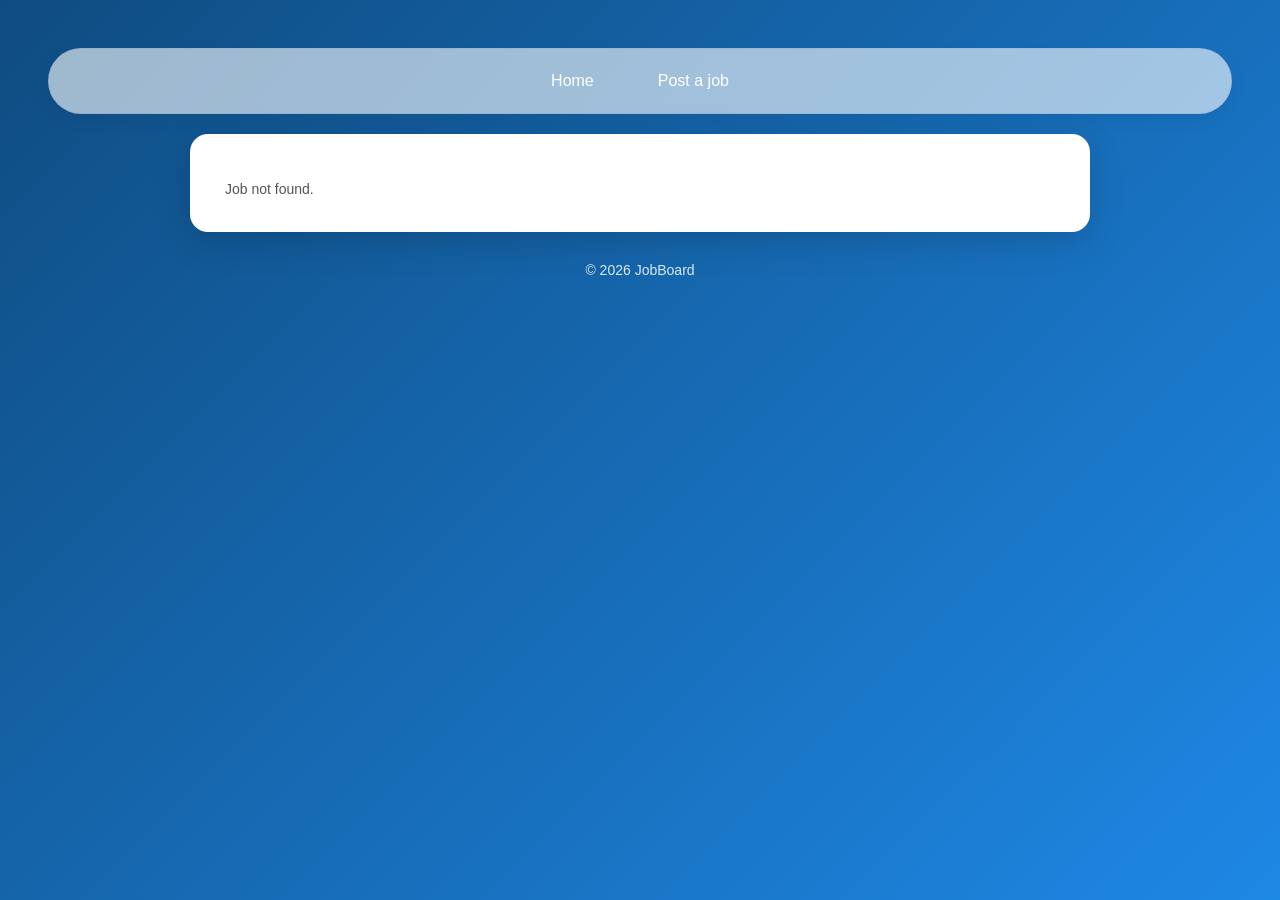
==== apply.html @ f2c91318 "Add files via upload" ====
<!doctype html>
<html lang="en">
<head>
  <meta charset="utf-8">
  <meta name="viewport" content="width=device-width,initial-scale=1">
  <title>Apply</title>
  <link rel="stylesheet" href="style.css">
</head>
<style>
    /* Reset */
* {
    margin: 0;
    padding: 0;
    box-sizing: border-box;
}

/* Body */
body {
    font-family: 'Segoe UI', Tahoma, Geneva, Verdana, sans-serif;
    background: linear-gradient(135deg, #0f4c81, #1e88e5);
    min-height: 100vh;
    display: flex;
    justify-content: center;
}

/* Container */
.container {
    width: 100%;
    padding: 20px;
}

/* Navbar */
.navbar {
    display: flex;
    justify-content: center;
    gap: 40px;
    padding: 15px 0;
}

.navbar a {
    text-decoration: none;
    color: white;
    font-weight: 500;
    font-size: 16px;
    position: relative;
    transition: 0.3s;
}

.navbar a::after {
    content: "";
    position: absolute;
    width: 0%;
    height: 2px;
    background: white;
    left: 0;
    bottom: -5px;
    transition: 0.3s;
}

.navbar a:hover::after {
    width: 100%;
}

/* Card Form */
.card-form {
    background: white;
    border-radius: 18px;
    padding: 35px;
    box-shadow: 0 10px 35px rgba(0, 0, 0, 0.15);
    animation: fadeIn 0.5s ease-in-out;
}

.card-form h2 {
    color: #0f4c81;
    margin-bottom: 5px;
}

.company {
    color: #1e88e5;
    font-weight: 500;
    margin-bottom: 20px;
}

/* Fields */
.field {
    display: flex;
    flex-direction: column;
    margin-bottom: 18px;
}

.field label {
    margin-bottom: 6px;
    font-size: 14px;
    color: #333;
    font-weight: 500;
}

.field input,
.field textarea {
    padding: 12px 14px;
    border-radius: 10px;
    border: 1px solid #d0d7e2;
    font-size: 14px;
    transition: 0.3s ease;
}

.field input:focus,
.field textarea:focus {
    border-color: #1e88e5;
    box-shadow: 0 0 0 3px rgba(30, 136, 229, 0.2);
    outline: none;
}

.field textarea {
    resize: none;
    min-height: 120px;
}

/* Button */
.btn {
    padding: 12px 30px;
    border-radius: 30px;
    border: none;
    cursor: pointer;
    font-size: 14px;
    transition: 0.3s ease;
}

.btn-primary {
    background: #1e88e5;
    color: white;
    font-weight: 600;
}

.btn-primary:hover {
    background: #1565c0;
    transform: translateY(-2px);
    box-shadow: 0 6px 15px rgba(30, 136, 229, 0.3);
}

/* Status Text */
.small {
    margin-top: 12px;
    font-size: 14px;
    color: #555;
}

/* Footer */
.site-footer {
    text-align: center;
    margin-top: 30px;
    color: white;
    font-size: 14px;
    opacity: 0.85;
}

/* Animation */
@keyframes fadeIn {
    from {
        opacity: 0;
        transform: translateY(15px);
    }
    to {
        opacity: 1;
        transform: translateY(0);
    }
}

/* Responsive */
@media (max-width: 768px) {
    .card-form {
        padding: 25px;
    }
}

</style>
<body>
  <div class="container">
    <nav class="navbar">
      <a href="index.html">Home</a>
      <a href="post.html">Post a job</a>
    </nav>

    <div id="wrap" class="card-form" style="max-width:900px;margin:18px auto">
      <p class="small">Loading...</p>
    </div>

    <div class="site-footer">&copy; <span id="yr"></span> JobBoard</div>
  </div>

  <script>
    document.getElementById('yr').innerText = new Date().getFullYear();
    function getParam(n){ return new URL(location.href).searchParams.get(n); }
    function escapeHtml(s){ return String(s||'').replace(/&/g,'&amp;').replace(/</g,'&lt;').replace(/>/g,'&gt;'); }
    const id = getParam('id');
    const wrap = document.getElementById('wrap');
    const jobs = JSON.parse(localStorage.getItem('currentJobs')||'[]');
    const job = jobs.find(j=>String(j.__id)===String(id));
    if(!job){ wrap.innerHTML = '<p class="small">Job not found.</p>'; }
    else{
      const title = job.title || job.position || job.company_name || 'Job';
      wrap.innerHTML = `
        <h2>Apply: ${escapeHtml(title)}</h2>
        <div class="small company">${escapeHtml(job.company_name||'')}</div>
        <div style="margin-top:12px" class="field"><label>Your name</label><input id="app_name"></div>
        <div class="field"><label>Your email</label><input id="app_email" type="email"></div>
        <div class="field"><label>Message / cover letter</label><textarea id="app_msg"></textarea></div>
        <div style="text-align:right"><button id="send" class="btn btn-primary">Send application</button></div>
        <p id="status" class="small"></p>
      `;
      document.getElementById('send').addEventListener('click', ()=>{
        const name = document.getElementById('app_name').value.trim();
        const email = document.getElementById('app_email').value.trim();
        const msg = document.getElementById('app_msg').value.trim();
        if(!name || !email){ document.getElementById('status').innerText='Please include name and email.'; return; }
        const applications = JSON.parse(localStorage.getItem('applications')||'{}');
        const key = String(job.__id);
        if(!applications[key]) applications[key]=[];
        applications[key].push({name,email,message:msg,applied_at:new Date().toISOString()});
        localStorage.setItem('applications', JSON.stringify(applications));
        document.getElementById('status').innerText = 'Application submitted. Thank you!';
      });
    }
  </script>
</body>
</html>
---- style.css ----
:root{
    --bg-1: #eef2ff; /* subtle lavender */
    --bg-2: #f8fafc; /* light background */
    --card: #ffffff;
    --muted: #6b7280;
    --accent: #2563eb;
    --accent-2: #0ea5e9;
    --card-height: 320px; /* default uniform card height on desktop */
    --success: #16a34a;
    --glass: rgba(255,255,255,0.6);
    --radius: 12px;
}

/* Page */
html, body{
    height: 100%;
}
body {
    font-family: Inter, system-ui, -apple-system, 'Segoe UI', Roboto, 'Helvetica Neue', Arial;
    background: linear-gradient(180deg, var(--bg-1) 0%, var(--bg-2) 100%);
    margin: 0;
    padding: 28px;
    color: #0f172a;
}

/* Navigation */
.navbar{
    max-width: 1200px;
    margin: 0 auto 20px auto;
    display: flex;
    gap: 18px;
    align-items: center;
    justify-content: flex-start;
    padding: 8px 14px;
    background: rgba(255,255,255,0.6);
    border-radius: 999px;
    box-shadow: 0 6px 18px rgba(2,6,23,0.06);
    border: 1px solid rgba(15,23,42,0.04);
}
.navbar a{
    color: var(--accent);
    text-decoration: none;
    padding: 8px 12px;
    border-radius: 999px;
    font-weight: 600;
    transition: background .14s ease, color .14s ease, transform .14s ease;
}
.navbar a:hover{
    background: linear-gradient(90deg, rgba(37,99,235,0.12), rgba(14,165,233,0.06));
    transform: translateY(-2px);
}

/* Contact Form */
.contact-section{
    /* slightly wider but shorter contact card */
    max-width: 1000px;
    margin: 16px auto 24px auto; /* smaller vertical margins */
    background: linear-gradient(180deg, rgba(255,255,255,0.98), rgba(255,255,255,0.95));
    padding: 12px; /* tighter padding */
    border-radius: 10px;
    box-shadow: 0 10px 22px rgba(2,6,23,0.04);
    border: 1px solid rgba(15,23,42,0.04);
    overflow: hidden;
}
.contact-section h2{
    margin-top: 0;
    font-size: 20px;
    color: #0b3a66;
}
.contact-section form{
    display: grid;
    grid-template-columns: 1fr 1fr;
    gap: 8px 12px; /* tighter gaps */
    margin-top: 6px;
    align-items: start;
}
.contact-section label{
    font-size: 13px;
    color: var(--muted);
    display: block;
    margin-bottom: 6px;
}
.contact-section input[type="text"],
.contact-section input[type="email"],
.contact-section input[type="subject"],
.contact-section textarea{
    width: 100%;
    padding: 10px 12px;
    border-radius: 8px;
    border: 1px solid rgba(15,23,42,0.06);
    font-size: 14px;
    background: white;
    color: #0f172a;
    box-shadow: inset 0 1px 0 rgba(2,6,23,0.02);
}
.contact-section textarea{ grid-column: 1 / -1; min-height: 60px; resize: vertical; }
.contact-section button[type="submit"]{
    grid-column: 1 / -1;
    justify-self: end;
    padding: 8px 12px; /* slightly smaller button */
    background: linear-gradient(90deg, var(--accent), var(--accent-2));
    color: white;
    border: none;
    border-radius: 10px;
    cursor: pointer;
    font-weight: 700;
    box-shadow: 0 8px 20px rgba(37,99,235,0.10);
}
.contact-section button[type="submit"]:hover{ transform: translateY(-3px); }

@media (max-width: 800px){
    .navbar{ justify-content: center; gap: 12px; }
    .contact-section form{ grid-template-columns: 1fr; }
    .contact-section button[type="submit"]{ justify-self: stretch; }
}

/* Search Bar */
.search-container{
    max-width: 1100px;
    margin: 0 auto 26px auto;
    display: flex;
    gap: 12px;
    align-items: center;
    justify-content: center;
}
.search-container .search-box{
    display: flex;
    align-items: center;
    background: var(--card);
    border-radius: 999px;
    padding: 6px;
    box-shadow: 0 6px 20px rgba(16,24,40,0.06);
    border: 1px solid rgba(15,23,42,0.04);
    width: 100%;
    max-width: 760px;
}
.search-container input{
    flex: 1;
    border: none;
    padding: 12px 16px;
    border-radius: 999px;
    font-size: 15px;
    outline: none;
    color: #0f172a;
    background: transparent;
}
.search-container input::placeholder{ color: var(--muted); }
.search-container button{
    background: linear-gradient(90deg, var(--accent), var(--accent-2));
    color: white;
    border: none;
    padding: 10px 16px;
    border-radius: 999px;
    margin-left: 8px;
    cursor: pointer;
    box-shadow: 0 6px 18px rgba(37,99,235,0.12);
    transition: transform .16s ease, box-shadow .16s ease, opacity .12s ease;
}
.search-container button:hover{ transform: translateY(-2px); }
.search-container #clear-btn{
    background: transparent;
    border: 1px solid rgba(15,23,42,0.06);
    padding: 8px 12px;
    border-radius: 8px;
    color: var(--muted);
}

/* Hero / Intro banner for the listing page */
.job-oppotunity{
    max-width: 1200px;                /* increased width */
    margin: 12px auto 22px auto;
    background: linear-gradient(90deg, rgba(37,99,235,0.10), rgba(14,165,233,0.04));
    border-radius: 16px;
    padding: 36px 28px;              /* increased padding for taller banner */
    display: flex;
    flex-direction: column;           /* stack h2 -> p -> button */
    gap: 14px;
    align-items: flex-start;
    box-shadow: 0 12px 36px rgba(2,6,23,0.05);
    min-height: 260px;               /* ensure larger height */
}
.job-oppotunity h2{
    margin: 0 0 8px 0;
    font-size: 30px;                 /* larger heading */
    color: #0b3a66;
    line-height: 1.02;
}
.job-oppotunity p{
    margin: 0 0 6px 0;
    color: #123;
    font-size: 16px;                 /* slightly larger body text */
    max-width: 1000px;
}
.job-oppotunity button{
    display: inline-block;
    margin-top: 8px;                 /* place below the paragraph */
    background: linear-gradient(90deg,var(--accent),var(--accent-2));
    color: white;
    border: none;
    padding: 14px 20px;              /* bigger CTA */
    border-radius: 10px;
    cursor: pointer;
    font-weight: 800;
    box-shadow: 0 12px 36px rgba(37,99,235,0.14);
}
.job-oppotunity button:hover{ transform: translateY(-3px); }

@media (max-width:800px){
    .job-oppotunity{ flex-direction:column; align-items:flex-start; padding:18px; min-height: auto; }
    .job-oppotunity button{ margin-left:0; width:100%; }
}

/* Jobs Container - Responsive Grid */
#jobs-container{
    /* allow wider layout on large screens so cards are more prominent */
    max-width: 1400px;
    margin: 18px auto 0 auto;
    display: grid;
    /* make cards wider: minimum 340-380px depending on screen size */
    grid-template-columns: repeat(auto-fit, minmax(360px, 1fr));
    gap: 24px;
    align-items: stretch; /* make grid items stretch to equal height */
}

/* Job Card */
.job{
    background: linear-gradient(180deg, rgba(255,255,255,0.98), var(--card));
    padding: 22px;
    border-radius: var(--radius);
    box-shadow: 0 8px 30px rgba(2,6,23,0.06);
    transition: transform .22s cubic-bezier(.2,.9,.3,1), box-shadow .22s ease;
    display: flex;
    flex-direction: column;
    gap: 12px;
    position: relative;
    overflow: hidden;
    height: var(--card-height);
}
.job::after{
    content: '';
    position: absolute;
    inset: 0;
    pointer-events: none;
}
.job:hover{
    transform: translateY(-6px) scale(1.01);
    box-shadow: 0 18px 40px rgba(2,6,23,0.12);
}
.job h3{
    margin: 0 0 6px 0;
    font-size: 20px;
    color: #0f172a;
}
.job .company{
    font-weight: 600;
    color: #0b3a66;
}
.job .meta{
    font-size: 13px;
    color: var(--muted);
}
.job p{
    font-size: 15px;
    color: #374151;
    margin: 0;
}
.job .cta{
    margin-top: auto; /* push CTA to the bottom so cards align */
    display: flex;
    gap: 8px;
    }
    .btn{
        padding: 8px 12px;
        border-radius: 8px;
        border: none;
        cursor: pointer;
        font-weight: 700;
        font-size: 0.95rem;
        letter-spacing: 0.2px;
        display: inline-flex;
        align-items: center;
        gap: 8px;
        transition: transform .14s ease, box-shadow .14s ease, opacity .12s ease;
    }
    .btn:focus{ outline: 3px solid rgba(37,99,235,0.12); outline-offset: 2px; }
    .btn + .btn{ margin-left: 8px; }
    .btn-outline{
        background: transparent;
        border: 1px solid var(--accent);
        color: var(--accent);
        padding: 8px 12px;
    }
    .btn-outline:hover{
        background: rgba(37,99,235,0.06);
        transform: translateY(-2px);
    }
    .btn-primary{
        background: linear-gradient(90deg,var(--accent),var(--accent-2));
        color: white;
        padding: 9px 14px;
        box-shadow: 0 8px 22px rgba(37,99,235,0.12);
    }
    .btn-primary:hover{
        transform: translateY(-2px);
        box-shadow: 0 12px 30px rgba(37,99,235,0.16);
    }


    /* legacy class used earlier */
    .apply-btn{ display: inline-block; padding: 8px 12px; border-radius: 8px; background: linear-gradient(90deg,var(--accent),var(--accent-2)); color: #fff; border: none; cursor: pointer; }

/* Show More Button */
#showMore{
    display: block;
    margin: 28px auto;
    padding: 12px 26px;
    border: none;
    border-radius: 999px;
    background: linear-gradient(90deg, var(--success), #059669);
    color: white;
    font-size: 16px;
    cursor: pointer;
    box-shadow: 0 10px 30px rgba(5,150,105,0.12);
    transition: transform .14s ease, box-shadow .14s ease;
}
#showMore:hover{ transform: translateY(-3px); box-shadow: 0 18px 40px rgba(5,150,105,0.18); }

/* Small screens */
@media (max-width: 1100px){
    /* slightly reduce min card width on medium screens */
    #jobs-container{ grid-template-columns: repeat(auto-fit, minmax(320px, 1fr)); gap:20px; }
    :root{ --card-height: 300px; }
}

@media (max-width: 900px){
    body{ padding: 18px; }
    #jobs-container{ gap: 16px; }
}

@media (max-width: 600px){
    .search-container{ padding: 0 6px; gap: 8px; flex-direction: column; }
    .search-container .search-box{ width: 100%; }
    .search-container button{ width: 100%; border-radius: 10px; }
    #jobs-container{ grid-template-columns: 1fr; }
    :root{ --card-height: auto; }
}

/* Accessible focus states */
.search-container input:focus, .search-container button:focus, #showMore:focus, .apply-btn:focus{
    outline: 3px solid rgba(37,99,235,0.14);
    outline-offset: 2px;
}
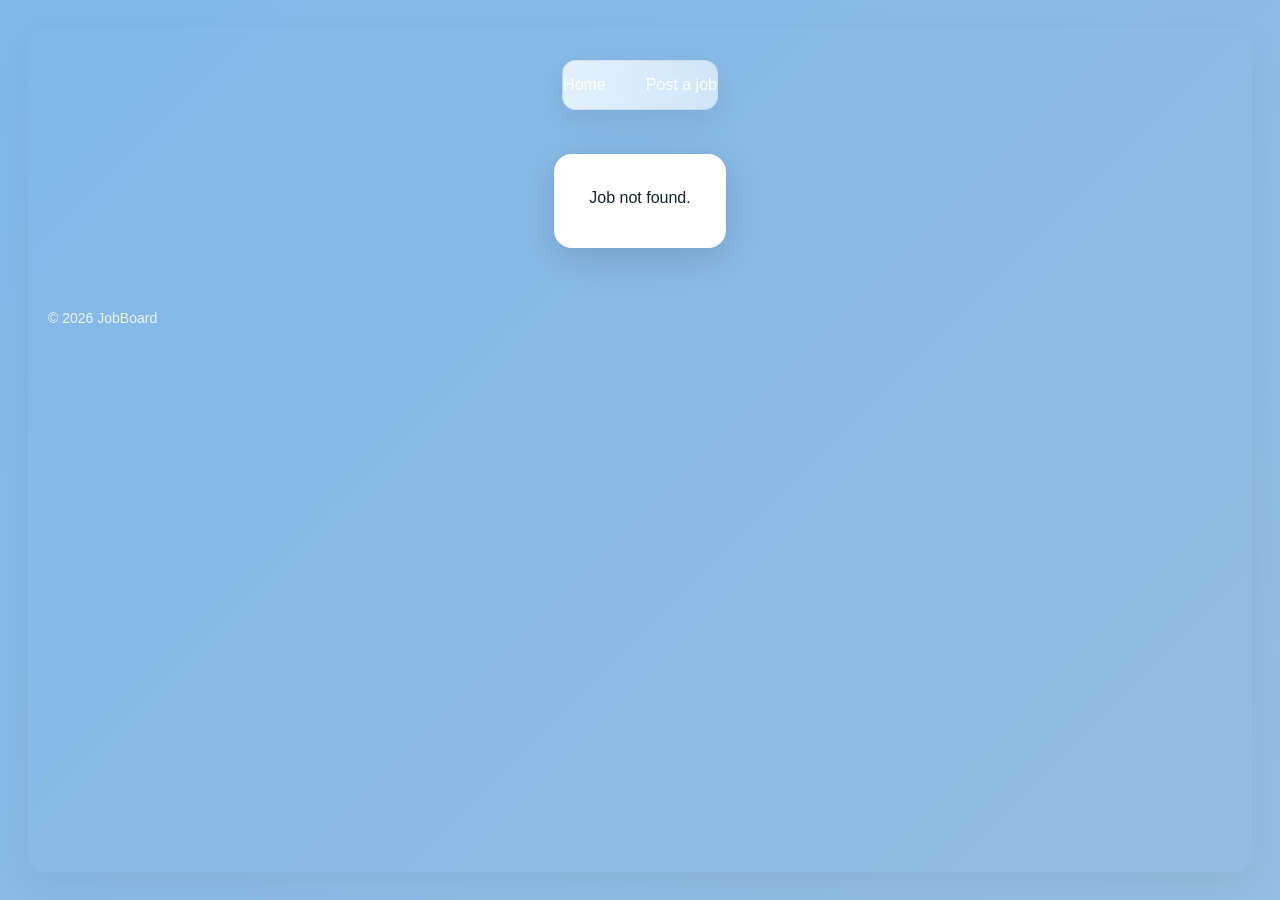
==== commit 7187167b: "Add files via upload" ====
--- a/apply.html
+++ b/apply.html
@@ -17,7 +17,7 @@
 /* Body */
 body {
     font-family: 'Segoe UI', Tahoma, Geneva, Verdana, sans-serif;
-    background: linear-gradient(135deg, #0f4c81, #1e88e5);
+    background: linear-gradient(135deg, #81b8e9, #93bde2);
     min-height: 100vh;
     display: flex;
     justify-content: center;
@@ -221,6 +221,7 @@
         document.getElementById('status').innerText = 'Application submitted. Thank you!';
       });
     }
+    
   </script>
 </body>
 </html>
--- a/style.css
+++ b/style.css
@@ -22,96 +22,106 @@
     padding: 28px;
     color: #0f172a;
 }
-
-/* Navigation */
+.container{
+    max-width: 1800px;                /* increased width */
+    margin: 12px auto 22px auto;
+    /* background: linear-gradient(90deg, rgba(37,99,235,0.10), rgba(14,165,233,0.04)); */
+    border-radius: 16px;
+    padding: 48px 32px;              /* increased padding for taller banner */
+    display: flex;
+    flex-direction: column;           /* stack h2 -> p -> button */
+    gap: 14px;
+    align-items: flex-start;
+    box-shadow: 0 12px 36px rgba(2,6,23,0.05);
+    min-height: 260px;               /* ensure larger height */
+}
+.container h1{
+    margin: 0 0 8px 0;
+    font-size: 30px;                 /* larger heading */
+    color: #0b3a66;
+    line-height: 1.02;
+}
+.container p{
+    margin: 0 0 6px 0;
+    color: #123;
+    font-size: 16px;                 /* slightly larger body text */
+    max-width: 1000px;
+}
+.container button{
+    display: inline-block;
+    margin-top: 8px;                 /* place below the paragraph */
+    background: linear-gradient(90deg,var(--accent),var(--accent-2));
+    color: white;
+    border: none;
+    padding: 14px 20px;              /* bigger CTA */
+    border-radius: 10px;
+    cursor: pointer;
+    font-weight: 800;
+    box-shadow: 0 12px 36px rgba(37,99,235,0.14);
+}
+.container button:hover{ transform: translateY(-3px); }
+
+@media (max-width:800px){
+    .job-oppotunity{ flex-direction:column; align-items:flex-start; padding:18px; min-height: auto; }
+    .job-oppotunity button{ margin-left:0; width:100%; }
+}
+
+/* Navigation - modern sticky navbar */
 .navbar{
-    max-width: 1200px;
-    margin: 0 auto 20px auto;
+    position: sticky;
+    top: 12px;
+    z-index: 999;
+    max-width: 1600px;
+    margin: 12px auto;
     display: flex;
     gap: 18px;
     align-items: center;
-    justify-content: flex-start;
-    padding: 8px 14px;
-    background: rgba(255,255,255,0.6);
-    border-radius: 999px;
-    box-shadow: 0 6px 18px rgba(2,6,23,0.06);
-    border: 1px solid rgba(15,23,42,0.04);
-}
-.navbar a{
+    justify-content: space-between;
+    padding: 10px 18px;
+    background: linear-gradient(90deg, rgba(255,255,255,0.78), rgba(255,255,255,0.62));
+    backdrop-filter: blur(8px) saturate(120%);
+    -webkit-backdrop-filter: blur(8px) saturate(120%);
+    border-radius: 14px;
+    box-shadow: 0 10px 30px rgba(2,6,23,0.08);
+    border: 1px solid rgba(15,23,42,0.06);
+    transition: box-shadow .18s ease, transform .18s ease, background .18s ease;
+}
+
+.navbar .brand{
     color: var(--accent);
+    font-weight: 800;
+    font-size: 1.05rem;
+    text-decoration: none;
+    padding: 6px 8px;
+    display: inline-block;
+}
+
+.nav-links{
+    display: flex;
+    gap: 10px;
+    align-items: center;
+}
+
+.nav-links a{
+    color: #0f172a;
     text-decoration: none;
     padding: 8px 12px;
-    border-radius: 999px;
-    font-weight: 600;
+    border-radius: 10px;
+    font-weight: 700;
     transition: background .14s ease, color .14s ease, transform .14s ease;
 }
-.navbar a:hover{
+
+.nav-links a:hover{
     background: linear-gradient(90deg, rgba(37,99,235,0.12), rgba(14,165,233,0.06));
+    color: var(--accent);
     transform: translateY(-2px);
 }
 
-/* Contact Form */
-.contact-section{
-    /* slightly wider but shorter contact card */
-    max-width: 1000px;
-    margin: 16px auto 24px auto; /* smaller vertical margins */
-    background: linear-gradient(180deg, rgba(255,255,255,0.98), rgba(255,255,255,0.95));
-    padding: 12px; /* tighter padding */
-    border-radius: 10px;
-    box-shadow: 0 10px 22px rgba(2,6,23,0.04);
-    border: 1px solid rgba(15,23,42,0.04);
-    overflow: hidden;
-}
-.contact-section h2{
-    margin-top: 0;
-    font-size: 20px;
-    color: #0b3a66;
-}
-.contact-section form{
-    display: grid;
-    grid-template-columns: 1fr 1fr;
-    gap: 8px 12px; /* tighter gaps */
-    margin-top: 6px;
-    align-items: start;
-}
-.contact-section label{
-    font-size: 13px;
-    color: var(--muted);
-    display: block;
-    margin-bottom: 6px;
-}
-.contact-section input[type="text"],
-.contact-section input[type="email"],
-.contact-section input[type="subject"],
-.contact-section textarea{
-    width: 100%;
-    padding: 10px 12px;
-    border-radius: 8px;
-    border: 1px solid rgba(15,23,42,0.06);
-    font-size: 14px;
-    background: white;
-    color: #0f172a;
-    box-shadow: inset 0 1px 0 rgba(2,6,23,0.02);
-}
-.contact-section textarea{ grid-column: 1 / -1; min-height: 60px; resize: vertical; }
-.contact-section button[type="submit"]{
-    grid-column: 1 / -1;
-    justify-self: end;
-    padding: 8px 12px; /* slightly smaller button */
-    background: linear-gradient(90deg, var(--accent), var(--accent-2));
-    color: white;
-    border: none;
-    border-radius: 10px;
-    cursor: pointer;
-    font-weight: 700;
-    box-shadow: 0 8px 20px rgba(37,99,235,0.10);
-}
-.contact-section button[type="submit"]:hover{ transform: translateY(-3px); }
-
-@media (max-width: 800px){
-    .navbar{ justify-content: center; gap: 12px; }
-    .contact-section form{ grid-template-columns: 1fr; }
-    .contact-section button[type="submit"]{ justify-self: stretch; }
+/* compact mobile layout */
+@media (max-width: 700px){
+    .nav-links{ display: none; }
+    .navbar{ justify-content: center; padding: 10px 12px; }
+    .navbar .brand{ margin-right: auto; }
 }
 
 /* Search Bar */
@@ -164,8 +174,6 @@
     border-radius: 8px;
     color: var(--muted);
 }
-
-/* Hero / Intro banner for the listing page */
 .job-oppotunity{
     max-width: 1200px;                /* increased width */
     margin: 12px auto 22px auto;
@@ -211,15 +219,33 @@
 }
 
 /* Jobs Container - Responsive Grid */
+/* layout container used across pages */
+.container{
+    /* increased max-width so pages use a wider layout */
+    max-width: 1800px;
+    margin: 0 auto;
+    padding: 30px;
+}
+
+/* Jobs Container - force a 3-column layout on large screens (3 cols x 3 rows = 9 items visible)
+   Responsive rules below will collapse columns on smaller screens. */
 #jobs-container{
-    /* allow wider layout on large screens so cards are more prominent */
     max-width: 1400px;
     margin: 18px auto 0 auto;
     display: grid;
-    /* make cards wider: minimum 340-380px depending on screen size */
-    grid-template-columns: repeat(auto-fit, minmax(360px, 1fr));
+    grid-template-columns: repeat(3, 1fr);
     gap: 24px;
     align-items: stretch; /* make grid items stretch to equal height */
+}
+
+/* Blogs section: same 3x3 layout rules so blogs render identically when added */
+.blogs-container{
+    max-width: 1400px;
+    margin: 18px auto 0 auto;
+    display: grid;
+    grid-template-columns: repeat(3, 1fr);
+    gap: 24px;
+    align-items: stretch;
 }
 
 /* Job Card */
@@ -328,20 +354,20 @@
 /* Small screens */
 @media (max-width: 1100px){
     /* slightly reduce min card width on medium screens */
-    #jobs-container{ grid-template-columns: repeat(auto-fit, minmax(320px, 1fr)); gap:20px; }
+    #jobs-container, .blogs-container { grid-template-columns: repeat(auto-fit, minmax(320px, 1fr)); gap:20px; }
     :root{ --card-height: 300px; }
 }
 
 @media (max-width: 900px){
     body{ padding: 18px; }
-    #jobs-container{ gap: 16px; }
+    #jobs-container, .blogs-container { gap: 16px; }
 }
 
 @media (max-width: 600px){
     .search-container{ padding: 0 6px; gap: 8px; flex-direction: column; }
     .search-container .search-box{ width: 100%; }
     .search-container button{ width: 100%; border-radius: 10px; }
-    #jobs-container{ grid-template-columns: 1fr; }
+    #jobs-container, .blogs-container { grid-template-columns: 1fr; }
     :root{ --card-height: auto; }
 }
 
@@ -349,4 +375,129 @@
 .search-container input:focus, .search-container button:focus, #showMore:focus, .apply-btn:focus{
     outline: 3px solid rgba(37,99,235,0.14);
     outline-offset: 2px;
+}
+main{
+    max-width:1100px;
+    margin:40px auto;
+    padding:20px;
+}
+
+h1{
+    font-size:28px;
+    margin-bottom:20px;
+    color:#0b3a66;
+}
+
+/* ================= NEWS GRID ================= */
+#all_news{
+    display:grid;
+    /* 3 columns layout for desktop to show 6 items as 3 columns x 2 rows */
+    grid-template-columns:repeat(3,1fr);
+    gap:24px;   /* spacing between news */
+    margin-top:25px;
+}
+
+/* ================= ARTICLE CARD ================= */
+.article{
+    background:white;
+    border-radius:var(--radiums);
+    padding:20px;
+    box-shadow:0 10px 30px rgba(15,23,42,0.06);
+    transition:0.3s ease;
+    display:flex;
+    flex-direction:column;
+    gap:12px;
+    min-height:150px;
+}
+
+.article:hover{
+    transform:translateY(-8px);
+    box-shadow:0 20px 50px rgba(15,23,42,0.12);
+}
+
+.article h3{
+    font-size:17px;
+}
+
+.article h3 a{
+    color:var(--accent);
+    text-decoration:none;
+    font-weight:600;
+}
+
+.article h3 a:hover{
+    text-decoration:underline;
+}
+
+.article p{
+    font-size:14px;
+    color:#374151;
+    line-height:1.6;
+}
+
+.meta{
+    font-size:12px;
+    color:var(--muted);
+    margin-top:auto;
+}
+
+/* ================= RESPONSIVE ================= */
+@media (max-width:640px){
+    .navbar{
+        padding:12px;
+        gap:20px;
+    }
+
+    .container{
+        margin:30px 15px;
+        padding:18px;
+    }
+
+    main{
+        padding:15px;
+    }
+
+    #all_news{
+        gap:20px;
+    }
+}
+
+/* make grid responsive: single column on small screens */
+@media (max-width:720px){
+    #all_news{
+        grid-template-columns:repeat(1,1fr);
+    }
+}
+/* ...existing code... */
+#jobs-container {
+    min-height: 300px; /* makes background visible even before jobs are added */
+    background-color: #fcfcfc; /* fallback */
+    background-size: cover;
+    background-position: center;
+    background-repeat: no-repeat;
+}
+/* ...existing code... */
+#job-wrap {
+  min-height: 350px;
+  padding-top: 220px; /* pushes content down so image shows on top */
+  color: white;
+}
+.job-banner {
+  width: 100%;
+  height: 250px;
+  background-size: cover;
+  background-position: center;
+  background-repeat: no-repeat;
+  border-radius: 8px 8px 0 0;
+  position: relative;
+}
+.job-banner::after {
+  content: "";
+  position: absolute;
+  inset: 0;
+  background: rgba(0,0,0,0.4);
+}
+
+#job-content {
+  padding: 20px;
 }
